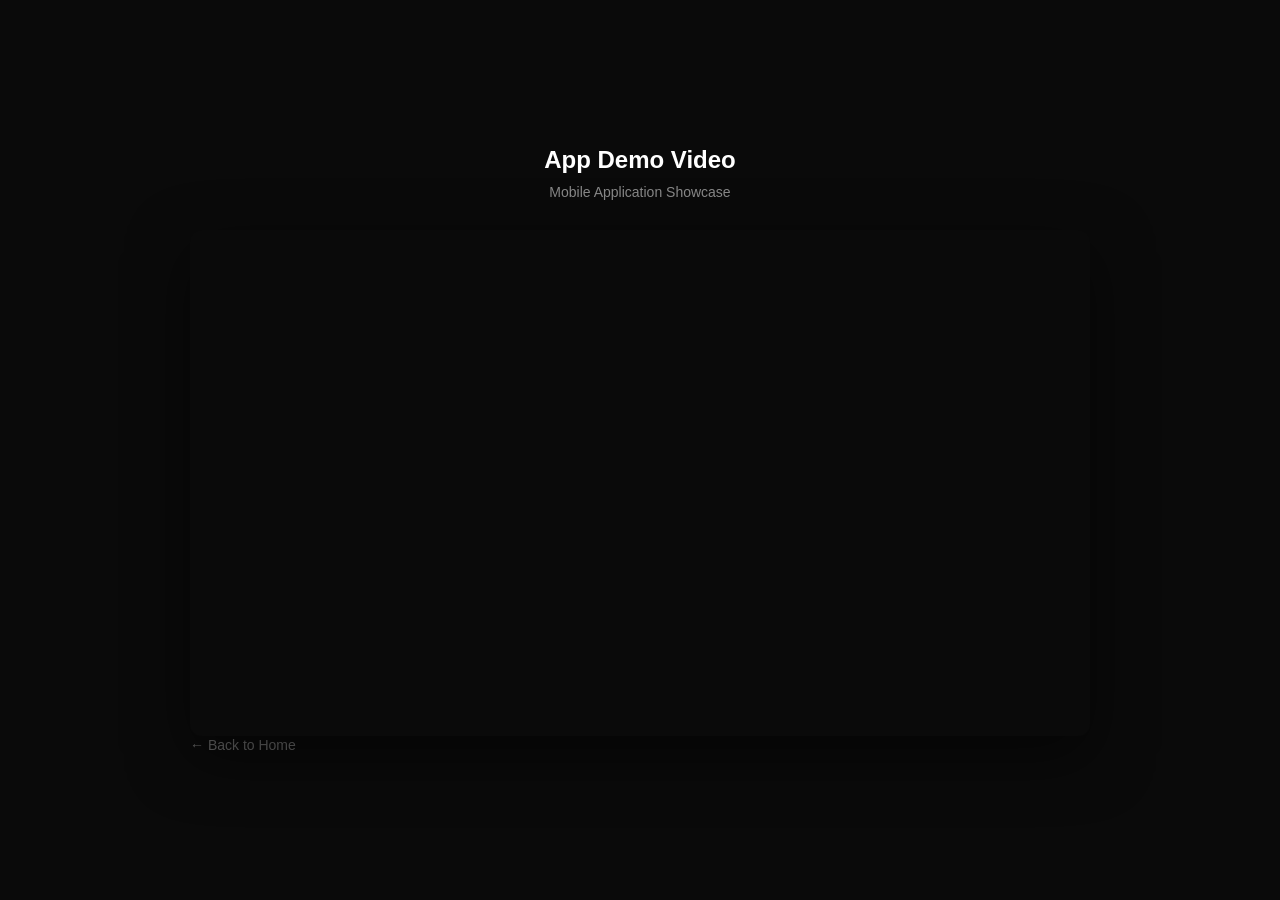
==== work-app.html @ 212dbae1 "Add Vimeo video player page for app demo" ====
<!DOCTYPE html>
<html lang="zh-HK">
<head>
    <meta charset="UTF-8">
    <meta name="viewport" content="width=device-width, initial-scale=1.0">
    <title>ReelHK - App Video Demo</title>
    <link rel="icon" type="image/jpeg" href="/favicon.jpg">
    <style>
        * {
            margin: 0;
            padding: 0;
            box-sizing: border-box;
        }
        body {
            background: #0a0a0a;
            font-family: -apple-system, BlinkMacSystemFont, 'Segoe UI', Roboto, sans-serif;
            min-height: 100vh;
            display: flex;
            flex-direction: column;
            align-items: center;
            justify-content: center;
            padding: 20px;
        }
        .container {
            width: 100%;
            max-width: 900px;
        }
        h1 {
            color: #fff;
            font-size: 24px;
            margin-bottom: 10px;
            text-align: center;
        }
        .subtitle {
            color: #888;
            font-size: 14px;
            text-align: center;
            margin-bottom: 30px;
        }
        .video-wrapper {
            position: relative;
            padding-bottom: 56.25%; /* 16:9 aspect ratio */
            height: 0;
            overflow: hidden;
            border-radius: 12px;
            box-shadow: 0 20px 60px rgba(0,0,0,0.5);
        }
        .video-wrapper iframe {
            position: absolute;
            top: 0;
            left: 0;
            width: 100%;
            height: 100%;
            border: none;
        }
        .back-link {
            margin-top: 30px;
            color: #666;
            text-decoration: none;
            font-size: 14px;
            transition: color 0.3s;
        }
        .back-link:hover {
            color: #fff;
        }
    </style>
</head>
<body>
    <div class="container">
        <h1>App Demo Video</h1>
        <p class="subtitle">Mobile Application Showcase</p>
        
        <div class="video-wrapper">
            <iframe src="https://player.vimeo.com/video/1163659893?title=0&byline=0&portrait=0&badge=0&autopause=0&player_id=0&app_id=58479" 
                    frameborder="0" 
                    allow="autoplay; fullscreen; picture-in-picture; clipboard-write; encrypted-media" 
                    title="App Demo Video">
            </iframe>
        </div>
        
        <a href="/" class="back-link">← Back to Home</a>
    </div>
    
    <script src="https://player.vimeo.com/api/player.js"></script>
</body>
</html>
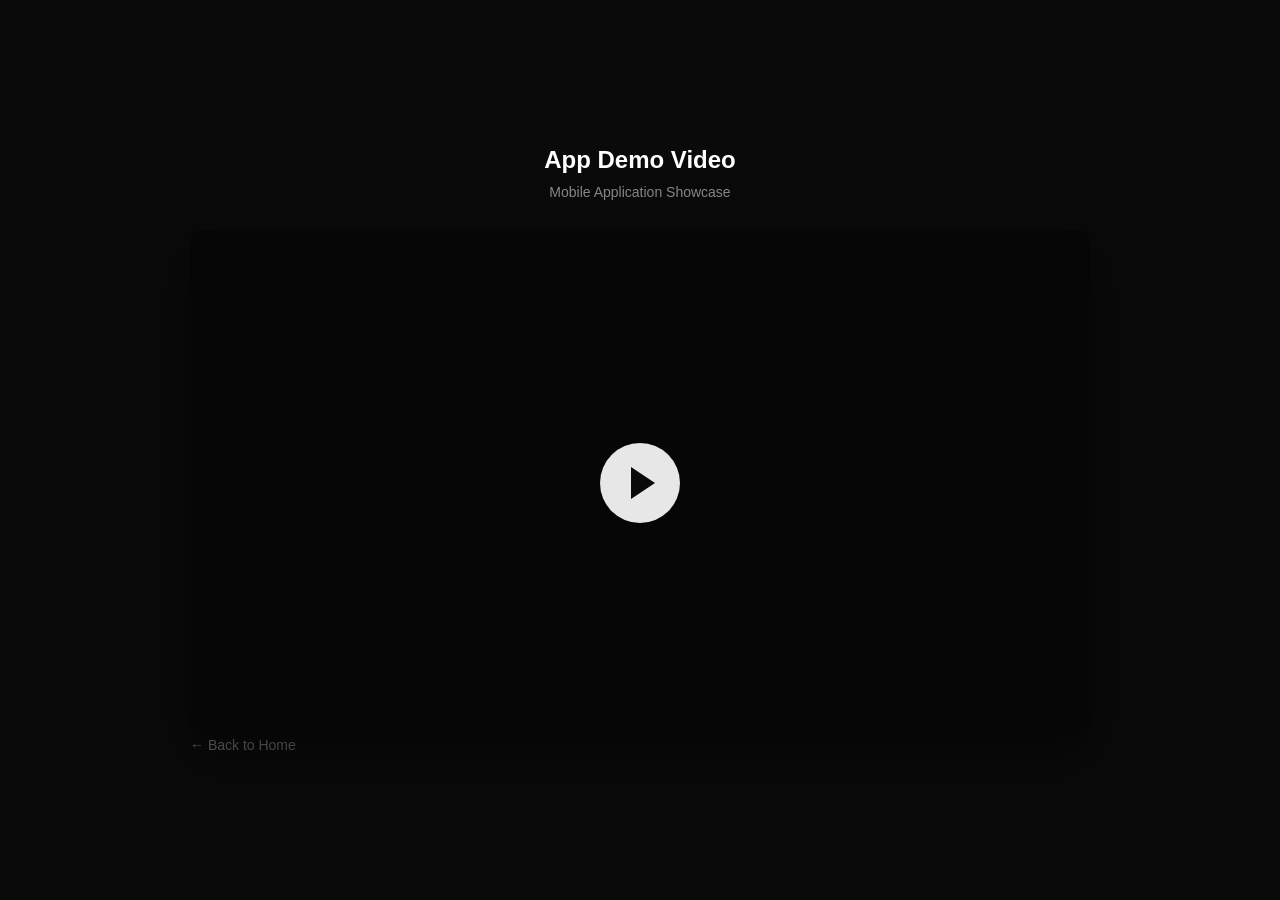
==== commit f1cc7165: "Update work-app.html with click-to-play video, add works gallery with lightbox" ====
--- a/work-app.html
+++ b/work-app.html
@@ -4,7 +4,7 @@
     <meta charset="UTF-8">
     <meta name="viewport" content="width=device-width, initial-scale=1.0">
     <title>ReelHK - App Video Demo</title>
-    <link rel="icon" type="image/jpeg" href="/favicon.jpg">
+    <link rel="icon" type="image/png" href="/favicon.png">
     <style>
         * {
             margin: 0;
@@ -39,19 +39,61 @@
         }
         .video-wrapper {
             position: relative;
-            padding-bottom: 56.25%; /* 16:9 aspect ratio */
+            padding-bottom: 56.25%;
             height: 0;
             overflow: hidden;
             border-radius: 12px;
             box-shadow: 0 20px 60px rgba(0,0,0,0.5);
+            cursor: pointer;
         }
-        .video-wrapper iframe {
+        .video-wrapper video {
             position: absolute;
             top: 0;
             left: 0;
             width: 100%;
             height: 100%;
             border: none;
+            border-radius: 12px;
+        }
+        .play-overlay {
+            position: absolute;
+            top: 0;
+            left: 0;
+            width: 100%;
+            height: 100%;
+            display: flex;
+            align-items: center;
+            justify-content: center;
+            background: rgba(0,0,0,0.4);
+            z-index: 10;
+            transition: opacity 0.3s;
+        }
+        .play-overlay.hidden {
+            opacity: 0;
+            pointer-events: none;
+        }
+        .play-button {
+            width: 80px;
+            height: 80px;
+            background: rgba(255,255,255,0.9);
+            border-radius: 50%;
+            display: flex;
+            align-items: center;
+            justify-content: center;
+            transition: transform 0.2s, background 0.2s;
+        }
+        .play-button:hover {
+            transform: scale(1.1);
+            background: #fff;
+        }
+        .play-button::after {
+            content: '';
+            width: 0;
+            height: 0;
+            border-left: 24px solid #0a0a0a;
+            border-top: 16px solid transparent;
+            border-bottom: 16px solid transparent;
+            margin-left: 6px;
         }
         .back-link {
             margin-top: 30px;
@@ -70,17 +112,37 @@
         <h1>App Demo Video</h1>
         <p class="subtitle">Mobile Application Showcase</p>
         
-        <div class="video-wrapper">
-            <iframe src="https://player.vimeo.com/video/1163659893?title=0&byline=0&portrait=0&badge=0&autopause=0&player_id=0&app_id=58479" 
-                    frameborder="0" 
-                    allow="autoplay; fullscreen; picture-in-picture; clipboard-write; encrypted-media" 
-                    title="App Demo Video">
-            </iframe>
+        <div class="video-wrapper" id="videoWrapper">
+            <div class="play-overlay" id="playOverlay">
+                <div class="play-button"></div>
+            </div>
+            <video id="videoPlayer" loop playsinline>
+                <source src="work_app1.mp4" type="video/mp4">
+                Your browser does not support the video tag.
+            </video>
         </div>
         
         <a href="/" class="back-link">← Back to Home</a>
     </div>
-    
-    <script src="https://player.vimeo.com/api/player.js"></script>
+
+    <script>
+        const videoWrapper = document.getElementById('videoWrapper');
+        const videoPlayer = document.getElementById('videoPlayer');
+        const playOverlay = document.getElementById('playOverlay');
+
+        videoWrapper.addEventListener('click', () => {
+            if (videoPlayer.paused) {
+                videoPlayer.play();
+                playOverlay.classList.add('hidden');
+            } else {
+                videoPlayer.pause();
+                playOverlay.classList.remove('hidden');
+            }
+        });
+
+        videoPlayer.addEventListener('ended', () => {
+            playOverlay.classList.remove('hidden');
+        });
+    </script>
 </body>
 </html>
